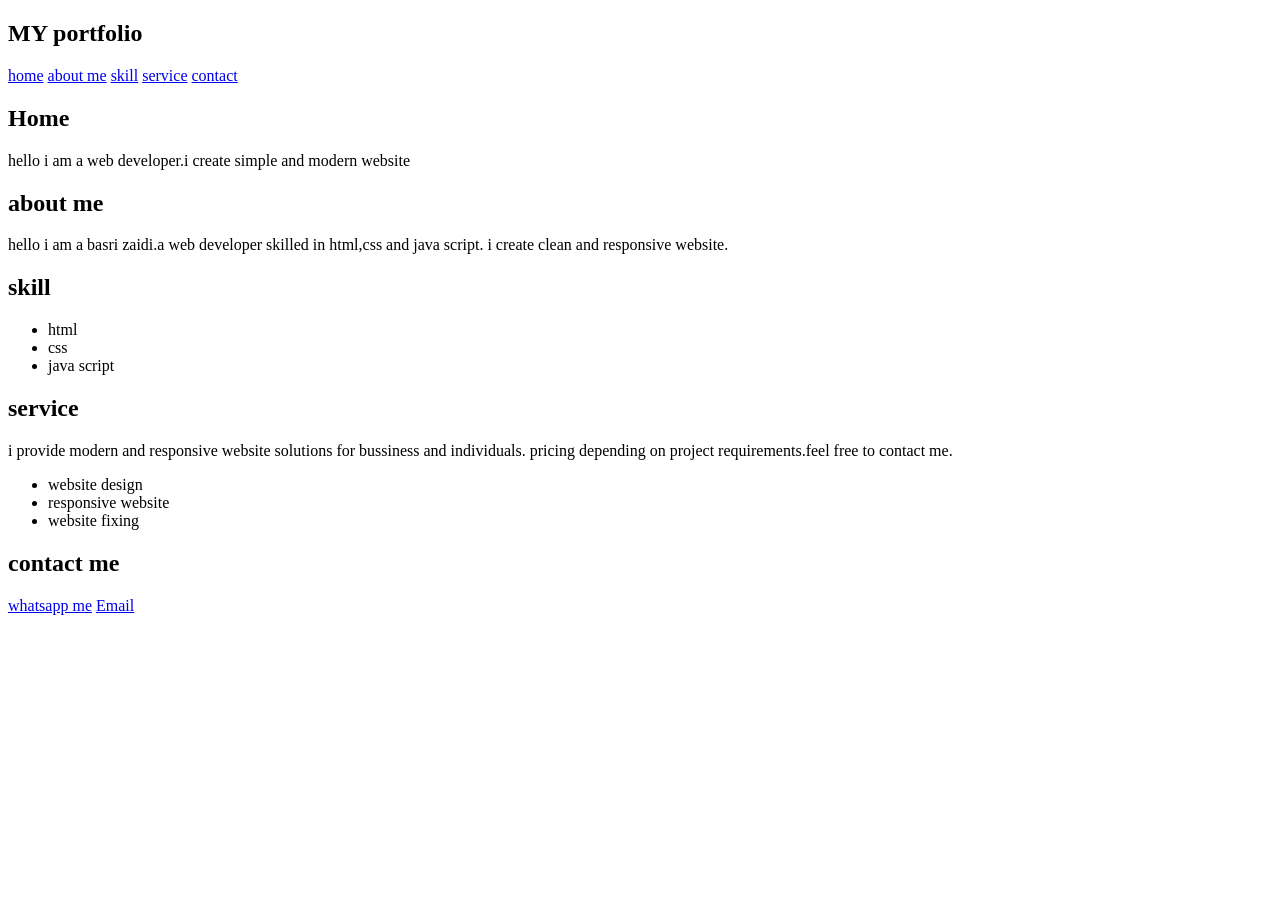
==== index.html @ f3088541 "Add files via upload" ====
<!doctype html>
<html>
<head>
<title>my portfolio</title>
<meta name="viewport" content="wit=device-width,initial-scale1.0">
<link rel="stylesheet"href="C:\Users\MAK\Desktop\zai portfolio\style.css"> 
</head>
<body>
<h2>MY portfolio</h2>
<div id="navbar">
<a href="#home">home</a>
<a href="#about-me">about me</a>
<a href="#skill">skill</a>
<a href="#service">service</a>
<a href="#contact">contact</a>
</div>
<section id="home">
<h2>Home</h2>
<p>hello i am a web developer.i create simple and modern website</p>
</section>
<section id="about-me">
<h2>about me</h2>
<p>hello i am a basri zaidi.a  web developer skilled in html,css and  java script. i create clean and responsive website.</p>
</section>
<section id="skill">
<h2>skill</h2>
<ul>
<li>html</li>
<li>css</li>
<li>java script</li>
</ul>
</section>
<section id="service">
<h2>service</h2>
<p> i provide modern and responsive website solutions for bussiness and individuals. pricing depending on project requirements.feel free to contact me.</p>
<ul>
<li>website design</li>
<li>responsive website</li>
<li>website fixing</li>
</ul>
</section>
<section id="contact">
<h2>contact me</h2>
<div id="contact-links">
<a href="https://wa.me/918005235447?text=I want website"> whatsapp me</a>
<a href="https://mail.google.com/mail/?view=cm&fs=1&to=zaidibasri2404@gmail.com&su=website%20Work">Email</a>
</div>
</section
</body>
</html>
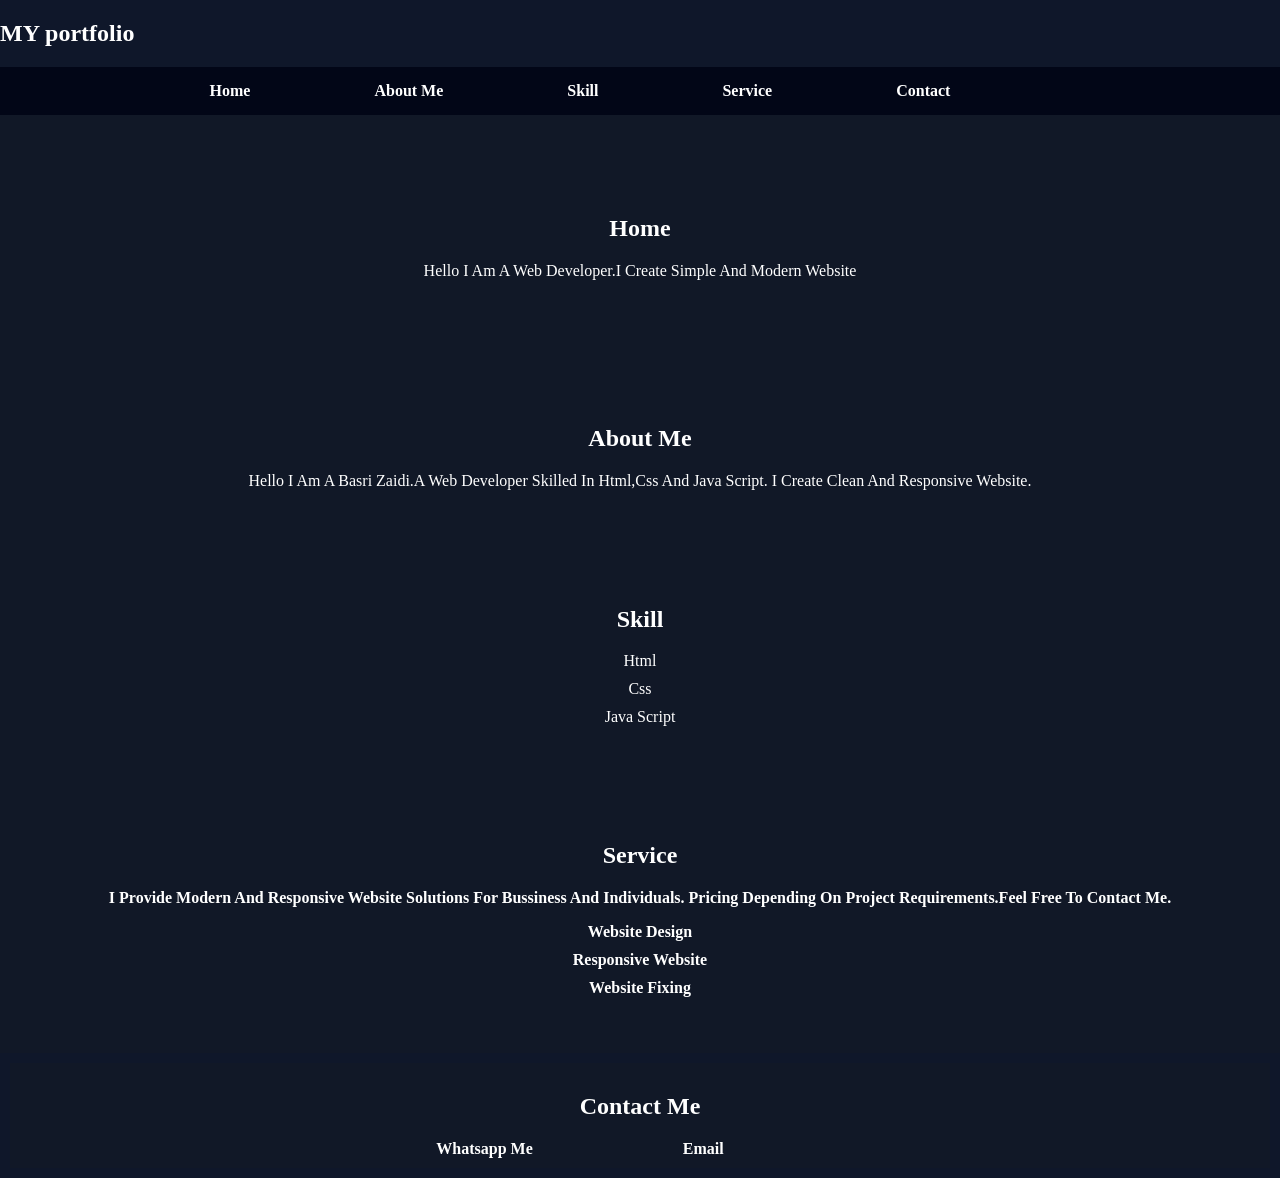
==== commit 9a3bc6a5: "Refactor index.html and correct stylesheet path Updated the HTML structure and fixed the stylesheet " ====
--- a/index.html
+++ b/index.html
@@ -3,7 +3,7 @@
 <head>
 <title>my portfolio</title>
 <meta name="viewport" content="wit=device-width,initial-scale1.0">
-<link rel="stylesheet"href="C:\Users\MAK\Desktop\zai portfolio\style.css"> 
+<link rel="stylesheet"href="style.css"> 
 </head>
 <body>
 <h2>MY portfolio</h2>
--- a/style.css
+++ b/style.css
@@ -0,0 +1,78 @@
+body
+{
+background:#0f172a;
+color:white;
+margin:0px;
+}
+#navbar
+{
+text-align:center;
+padding:15px;
+background:#020617;
+color:white;
+position:sticky;
+top:0;
+}
+a
+{
+margin-right:120px;
+font-weight:bolder;
+text-decoration:none;
+text-transform:capitalize;
+color:white;
+transition:0.3s;
+}
+a:hover
+{
+background:yellow;
+}
+section
+{
+padding:40px;
+text-align:center;
+background:#111827;
+}
+#home
+{
+height:10vh;
+padding:80px 20px;
+text-transform:capitalize;
+}
+ul
+{
+list-style:none;
+padding:0;
+}
+li
+{
+margin:10px 0;
+}
+#service
+{
+text-transform:capitalize;
+font-weight:bold;
+}
+#about-me
+{
+text-transform:capitalize;
+}
+#skill
+{
+text-transform:capitalize;
+}
+#contact
+{
+color:white;
+padding:10px 15px;
+text-decoration:none;
+border-radious:5px;
+margin:10px;
+text-transform:capitalize;
+align-items:center;
+}
+#contact-links
+{
+display:flex;
+justify-content:center;
+align-items:center;
+gap:30px;
